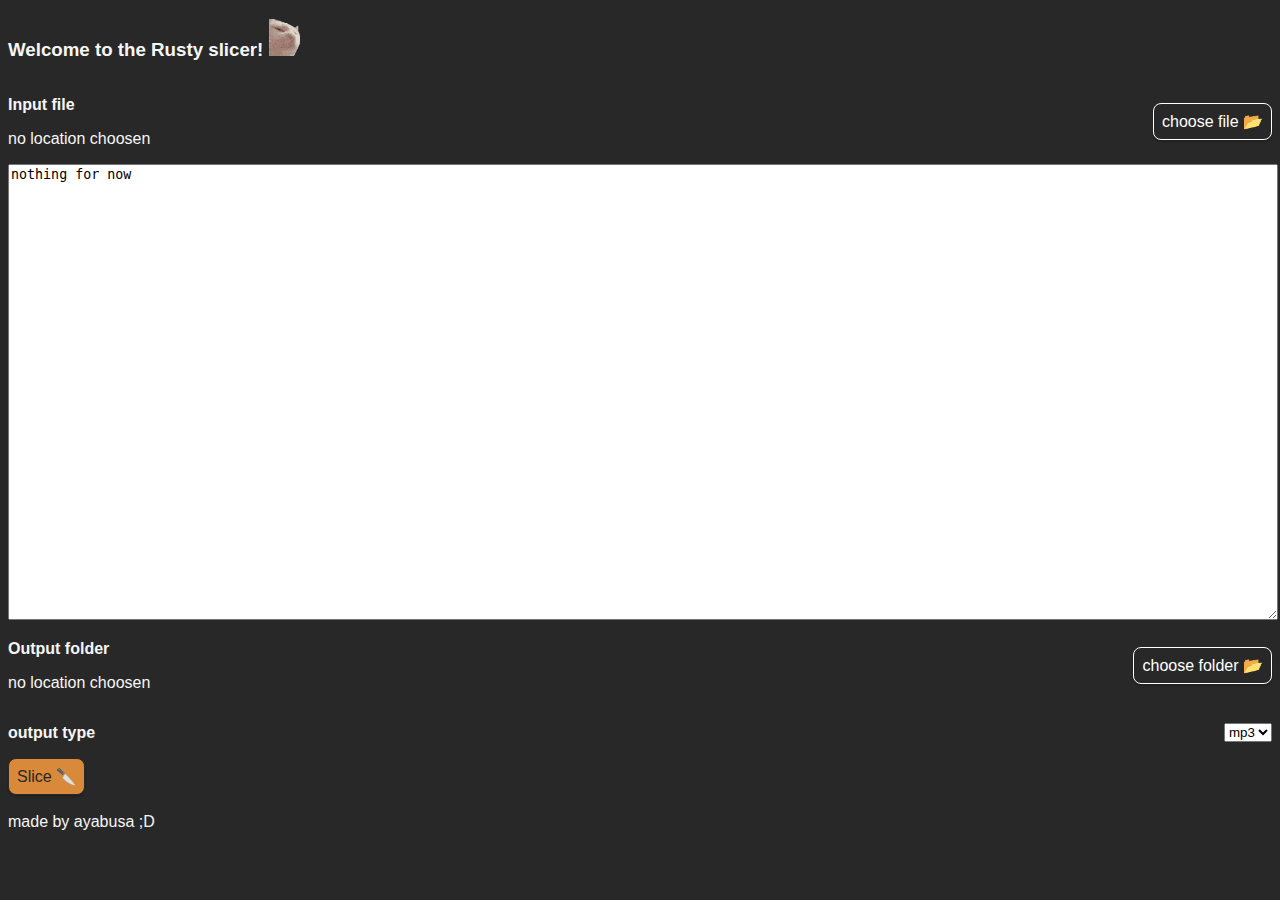
==== src/index.html @ 01d6db73 "change file/folder label when choosed" ====
<!doctype html>
<html lang="en">
  <head>
    <meta charset="UTF-8" />
    <link rel="stylesheet" href="styles.css" />
    <meta name="viewport" content="width=device-width, initial-scale=1.0" />
    <title>Rusty slicer</title>
    <script type="module" src="/main.js" defer></script>
    <script type="module" src="/event_handler.js" defer></script>
  </head>

<!-- UI made by ayabusa (www.ayabusa.dev) with pain,
     because making html and css is awfully painfull :) -->

  <body>
    <div class="main-container">
      <h3>Welcome to the Rusty slicer! <img src="assets/cat-vibe-vibe-cat.gif"></h1>
        <div class="select-file">
          <div>
            <p><b> Input file </b></p>
            <p id="fileLocation"> no location choosen </p>
          </div>
          <button id="fileButton">choose file 📂</button>
        </div>

        <div class="chapter-list">
          <textarea rows="30">nothing for now</textarea>
        </div>

        <div class="select-file">
          <div>
            <p><b> Output folder </b> </p>
            <p id="folderLocation"> no location choosen </p>
          </div>
          <button id="folderButton">choose folder 📂</button>
        </div>

        <div class="select-file">
          <p><b> output type </b></p>
          <select>
            <option value="mp3">mp3</option>
            <option value="ogg">ogg</option>
            <option value="flac">flac</option>
            <option value="m4a">m4a</option>
          </select>
        </div>

        <button class="slice-button" type="button"> Slice 🔪</button>
          
        <footer>
          <br>
          made by ayabusa ;D</footer>
    </div>
  </body>
</html>
---- src/styles.css ----
:root {
  font-family: Inter, Avenir, Helvetica, Arial, sans-serif;

  color: #f6f6f6;
  background-color: #292829;

  font-synthesis: none;
  text-rendering: optimizeLegibility;
  -webkit-font-smoothing: antialiased;
  -moz-osx-font-smoothing: grayscale;
  -webkit-text-size-adjust: 100%;
}

textarea {
  width: 100%;
}

img{
  height: 2em;
  width: 2em;
}

.select-file {

  display: flex;
  flex-direction: row;
  justify-content: space-between;
  align-items: center;
  row-gap: 0;
}

p{

}



.row {
  display: flex;
  justify-content: center;
}


h1 {
  text-align: center;
}

input,
button {
  border-radius: 8px;
  border: 1px solid transparent;
  padding: 0.5em 0.5em;
  font-size: 1em;
  font-weight: 500;
  font-family: inherit;
  color: #ffffff;
  background-color: #292829;
  transition: border-color 0.25s, color 0.25s;
  border-color: #ffffff;
  box-shadow: 0 2px 2px rgba(0, 0, 0, 0.2);
}

button {
  cursor: pointer;
}

button:hover {
  border-color: #d88939;
  color: #d88939;
}
button:active {
  border-color: #d88939;
  background-color: #353435;
}

input,
button {
  outline: none;
}

.slice-button{
  border-color: #292829;
  color: #292829;
  background-color: #d88939;
}

.slice-button:hover{
  border-color: #d88939;
  color: #d88939;
  background-color: #292829;
}

.slice-button:active {
  background-color: #353435;
}


#greet-input {
  margin-right: 5px;
}
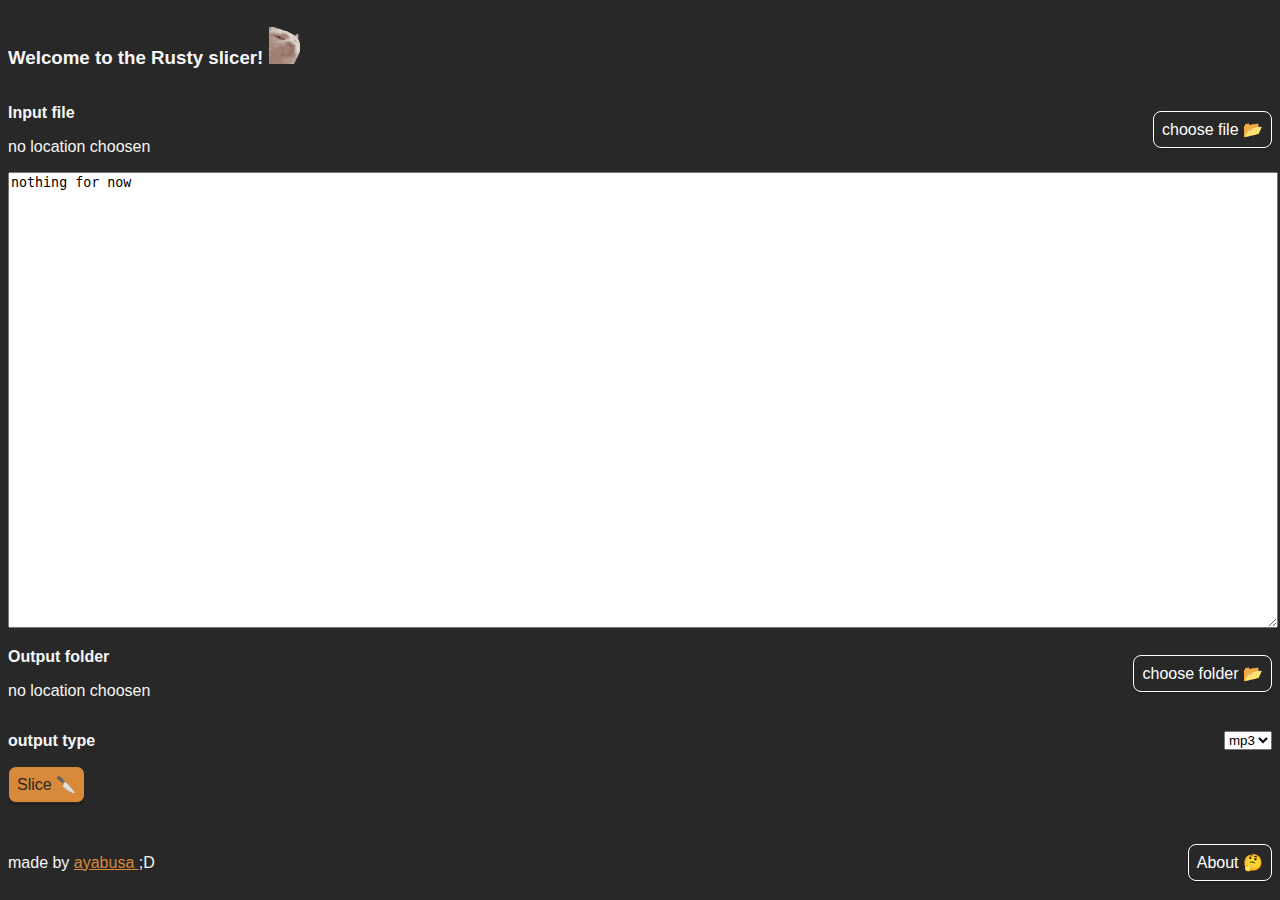
==== commit 9f29e6d6: "added about menu" ====
--- a/src/index.html
+++ b/src/index.html
@@ -14,7 +14,8 @@
 
   <body>
     <div class="main-container">
-      <h3>Welcome to the Rusty slicer! <img src="assets/cat-vibe-vibe-cat.gif"></h1>
+      <div>
+        <h3>Welcome to the Rusty slicer! <img src="assets/cat-vibe-vibe-cat.gif"></h1>
         <div class="select-file">
           <div>
             <p><b> Input file </b></p>
@@ -23,8 +24,8 @@
           <button id="fileButton">choose file 📂</button>
         </div>
 
-        <div class="chapter-list">
-          <textarea rows="30">nothing for now</textarea>
+        <div>
+          <textarea id="chapterList" rows="30">nothing for now</textarea>
         </div>
 
         <div class="select-file">
@@ -45,11 +46,22 @@
           </select>
         </div>
 
-        <button class="slice-button" type="button"> Slice 🔪</button>
-          
+        <button class="slice-button" id="sliceButton"> Slice 🔪</button>
+      </div>
+
         <footer>
           <br>
-          made by ayabusa ;D</footer>
+          <div class="select-file">
+            <div>
+              made by <a target="_blank" href="https://www.ayabusa.dev">
+                ayabusa
+              </a> ;D 
+            </div>
+            <span style="float : right;"> 
+              <button id="aboutButton"> About 🤔 </button> 
+            </span>
+          </div>
+        </footer>
     </div>
   </body>
 </html>
--- a/src/styles.css
+++ b/src/styles.css
@@ -29,11 +29,31 @@
   row-gap: 0;
 }
 
-p{
-
+.main-container {
+  display: flex;
+  flex-direction: column;
+  justify-content: space-between;
+  align-items: normal;
+  height: 97vh;
 }
 
+::-moz-selection { /* Code for Firefox */
+  color: #ffffff;
+  background: #d88939;
+}
 
+::selection {
+  color: #ffffff;
+  background: #d88939;
+}
+
+a {
+  color: #d88939;
+}
+
+.credit {
+  text-align: center;
+}
 
 .row {
   display: flex;
@@ -98,3 +118,25 @@
 #greet-input {
   margin-right: 5px;
 }
+
+.about_main {
+  position: absolute;
+  top: 0;
+  left: 0;
+  right: 0;
+  bottom: 0;
+  
+  background-color: #52796F;
+  background-image:
+  linear-gradient(45deg, #354F52 25%, transparent 25%, transparent 75%, #354F52 75%, #354F52), 
+  linear-gradient(45deg, #354F52 25%, transparent 25%, transparent 75%, #354F52 75%, #354F52),
+  linear-gradient(45deg, transparent, transparent 50%, #2F3E46 50%, #2F3E46);
+  background-size: 100px 100px;
+  background-position: 0 0, 50px 50px, 50px 0px;
+  -webkit-animation: scroll 5s linear infinite;
+}
+
+@-webkit-keyframes scroll {
+  from { background-position: 0 0, 50px 50px, 50px 0; }
+  to { background-position: -100px -100px, -50px -50px, -50px -100px; }
+}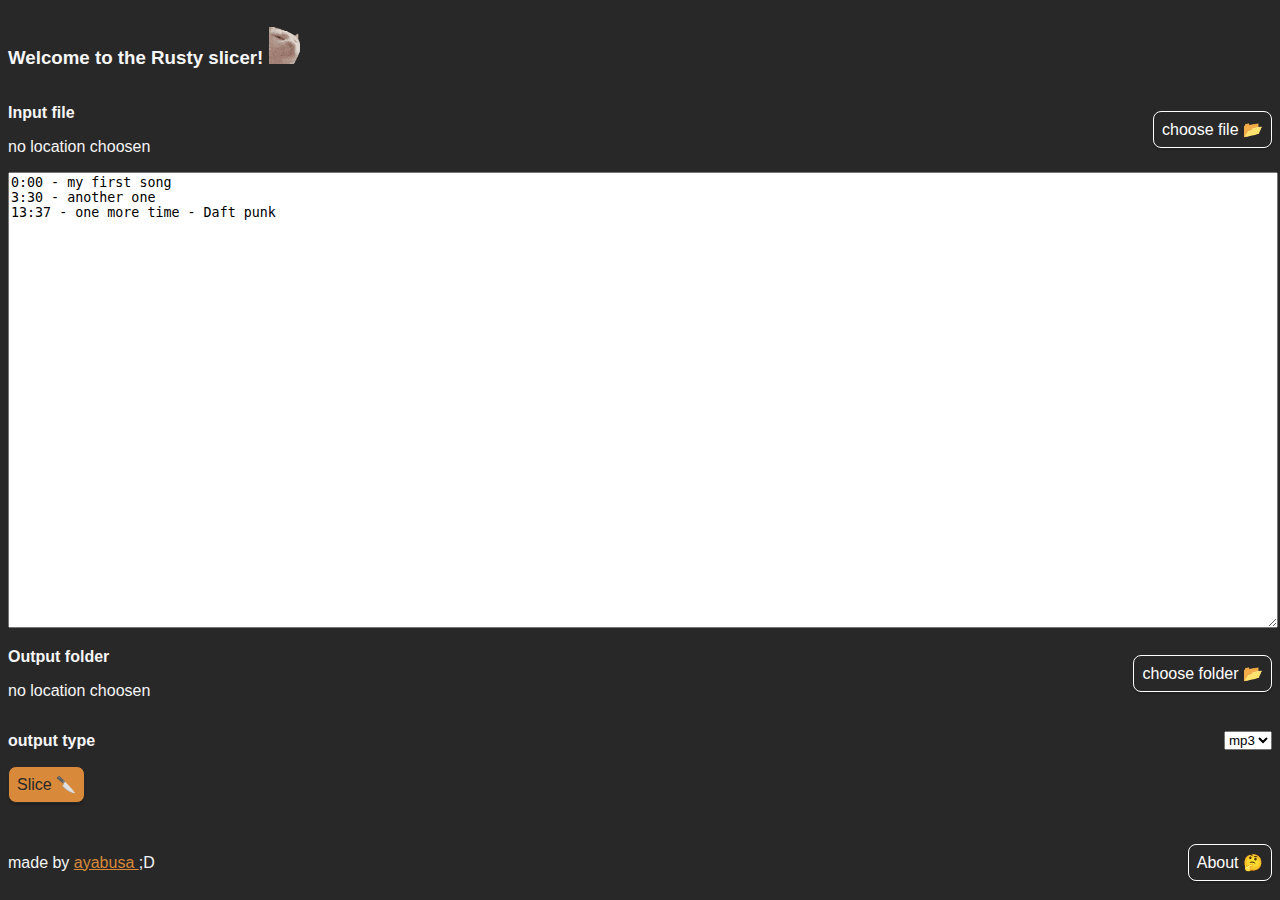
==== commit 6ff254dd: "added a progress bar" ====
--- a/src/index.html
+++ b/src/index.html
@@ -25,7 +25,10 @@
         </div>
 
         <div>
-          <textarea id="chapterList" rows="30">nothing for now</textarea>
+          <textarea id="chapterList" rows="30">
+0:00 - my first song
+3:30 - another one
+13:37 - one more time - Daft punk</textarea>
         </div>
 
         <div class="select-file">
--- a/src/styles.css
+++ b/src/styles.css
@@ -139,4 +139,15 @@
 @-webkit-keyframes scroll {
   from { background-position: 0 0, 50px 50px, 50px 0; }
   to { background-position: -100px -100px, -50px -50px, -50px -100px; }
+}
+
+progress::-moz-progress-bar { background: #d88939; }
+progress::-webkit-progress-value { background: #d88939; }
+progress {
+  color: #d88939;
+  width: 100%;
+}
+
+.progress_center {
+  text-align: center;
 }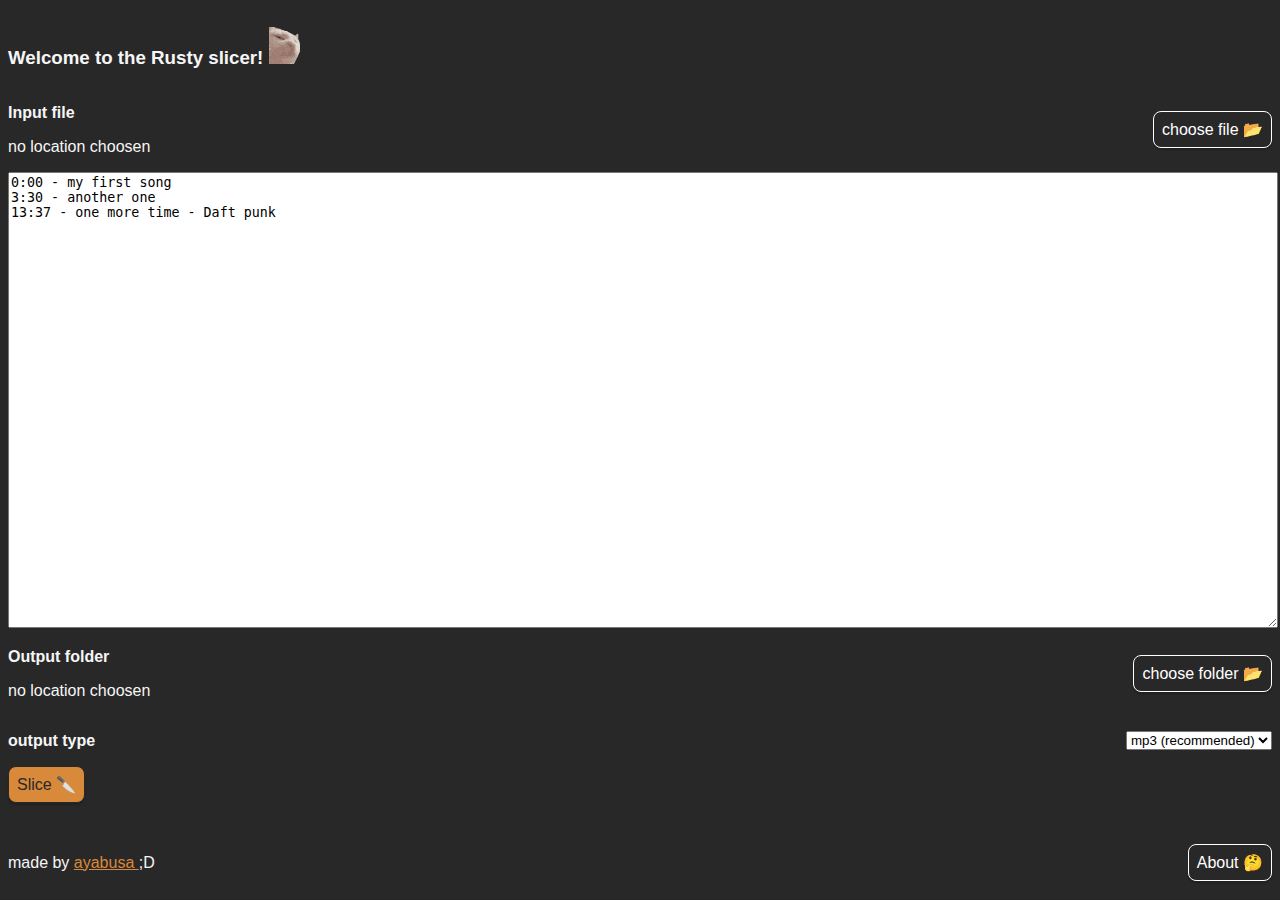
==== commit 6d0bef59: "added file format support" ====
--- a/src/index.html
+++ b/src/index.html
@@ -41,10 +41,10 @@
 
         <div class="select-file">
           <p><b> output type </b></p>
-          <select>
-            <option value="mp3">mp3</option>
+          <select id="fileFormatSelect">
+            <option value="mp3">mp3 (recommended)</option>
             <option value="ogg">ogg</option>
-            <option value="flac">flac</option>
+            <option value="flac">flac (really long)</option>
             <option value="m4a">m4a</option>
           </select>
         </div>
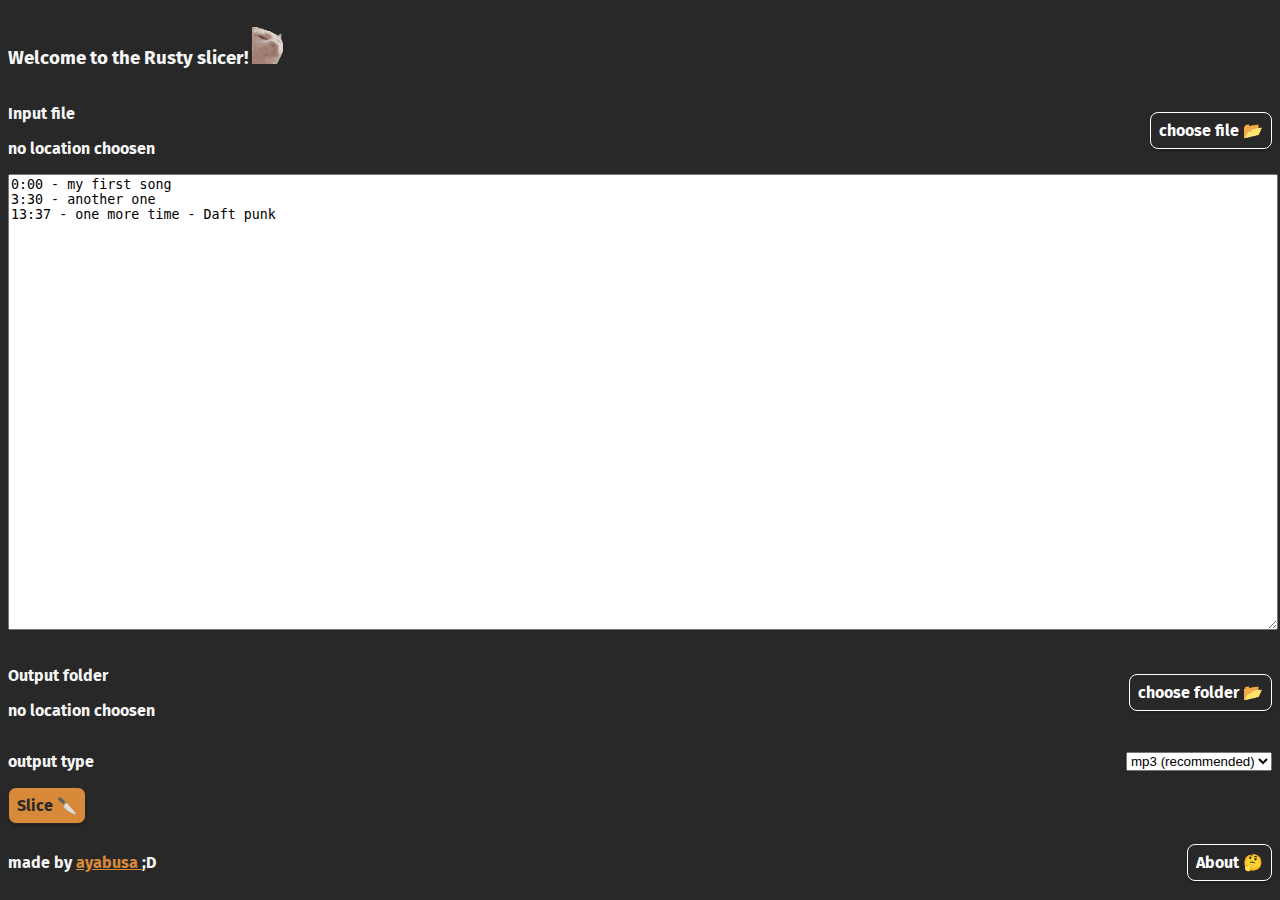
==== commit c03b8f16: "Rusty slicer is now dummy proof" ====
--- a/src/index.html
+++ b/src/index.html
@@ -29,6 +29,7 @@
 0:00 - my first song
 3:30 - another one
 13:37 - one more time - Daft punk</textarea>
+          <p id="errorLabel" style="color: red;"></p>
         </div>
 
         <div class="select-file">
--- a/src/styles.css
+++ b/src/styles.css
@@ -1,5 +1,10 @@
+@font-face {
+  font-family: FiraSans-extrabold;
+  src: url(fonts/FiraSans-Bold.ttf);
+}
+
 :root {
-  font-family: Inter, Avenir, Helvetica, Arial, sans-serif;
+  font-family: FiraSans-extrabold, Inter, Avenir, Helvetica, Arial, sans-serif;
 
   color: #f6f6f6;
   background-color: #292829;
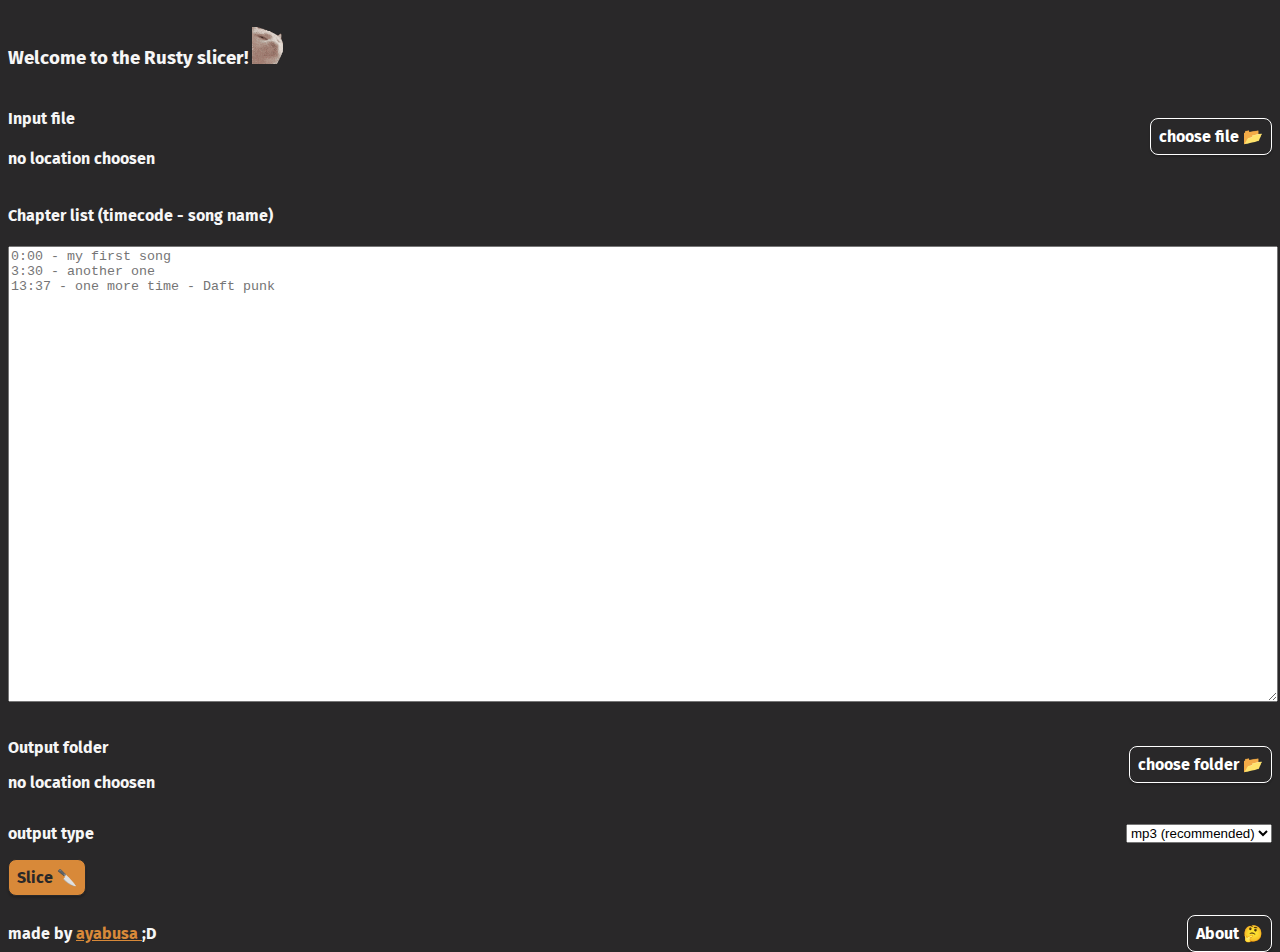
==== commit 551f8bc0: "fixed multiple bugs, and made a few tweaks" ====
--- a/src/index.html
+++ b/src/index.html
@@ -18,17 +18,17 @@
         <h3>Welcome to the Rusty slicer! <img src="assets/cat-vibe-vibe-cat.gif"></h1>
         <div class="select-file">
           <div>
-            <p><b> Input file </b></p>
+            <h4><b> Input file </b></h4>
             <p id="fileLocation"> no location choosen </p>
           </div>
           <button id="fileButton">choose file 📂</button>
         </div>
 
         <div>
-          <textarea id="chapterList" rows="30">
-0:00 - my first song
+          <h4><b> Chapter list (timecode - song name) </b></h4>
+          <textarea id="chapterList" rows="30" cols="10000" placeholder="0:00 - my first song
 3:30 - another one
-13:37 - one more time - Daft punk</textarea>
+13:37 - one more time - Daft punk"></textarea>
           <p id="errorLabel" style="color: red;"></p>
         </div>
 
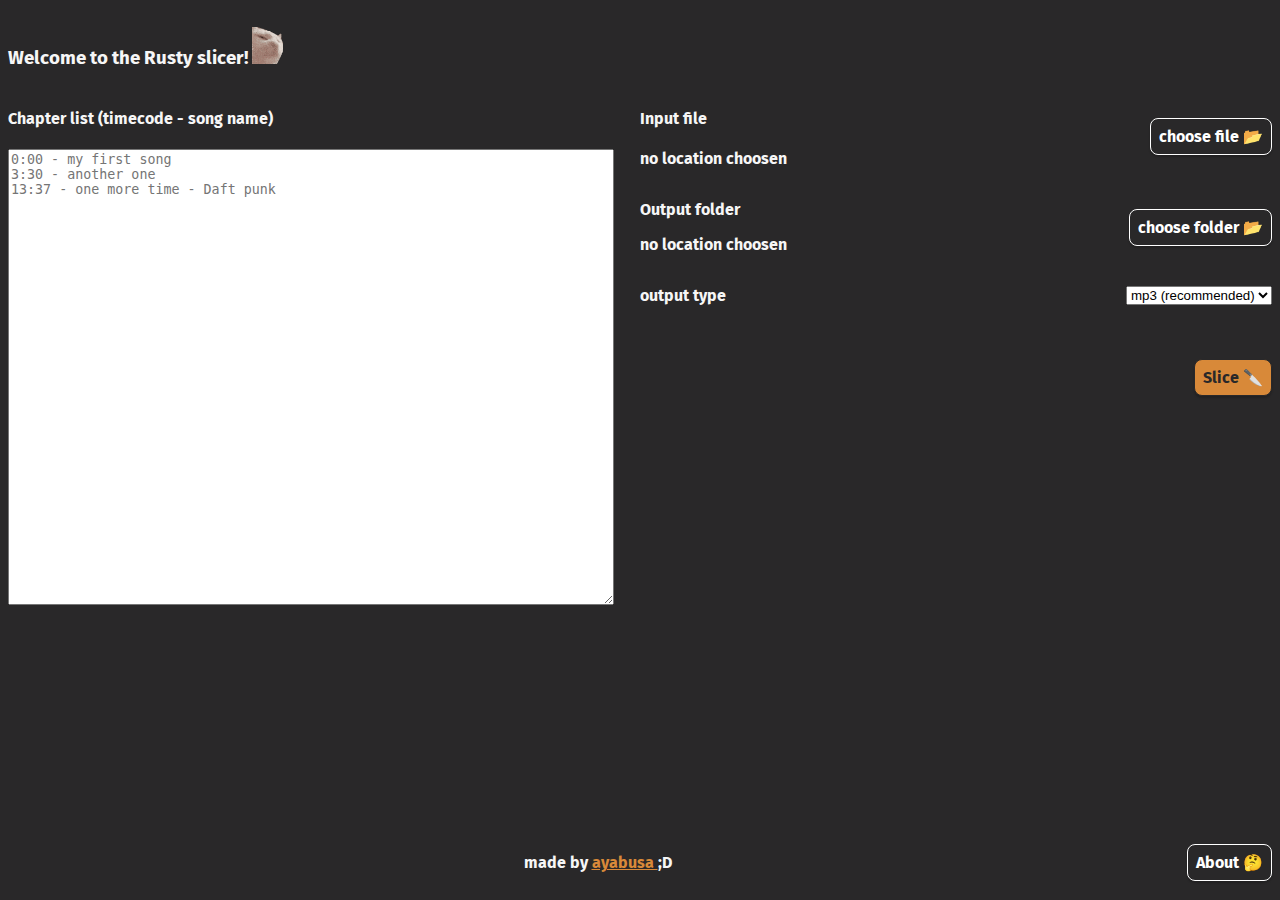
==== commit 728b1728: "changed main page layout and fixed some bugs" ====
--- a/src/index.html
+++ b/src/index.html
@@ -16,47 +16,52 @@
     <div class="main-container">
       <div>
         <h3>Welcome to the Rusty slicer! <img src="assets/cat-vibe-vibe-cat.gif"></h1>
-        <div class="select-file">
+
+        <div class="action-container">
           <div>
-            <h4><b> Input file </b></h4>
-            <p id="fileLocation"> no location choosen </p>
-          </div>
-          <button id="fileButton">choose file 📂</button>
-        </div>
-
-        <div>
-          <h4><b> Chapter list (timecode - song name) </b></h4>
-          <textarea id="chapterList" rows="30" cols="10000" placeholder="0:00 - my first song
+            <h4><b> Chapter list (timecode - song name) </b></h4>
+            <textarea id="chapterList" rows="30" cols="10000" placeholder="0:00 - my first song
 3:30 - another one
 13:37 - one more time - Daft punk"></textarea>
-          <p id="errorLabel" style="color: red;"></p>
+            <p id="errorLabel" style="color: red;"></p>
+          </div>
+
+          <div>
+            <div class="select-file">
+              <div>
+                <h4><b> Input file </b></h4>
+                <p id="fileLocation"> no location choosen </p>
+              </div>
+              <button id="fileButton">choose file 📂</button>
+            </div>
+
+            <div class="select-file">
+              <div>
+                <p><b> Output folder </b> </p>
+                <p id="folderLocation"> no location choosen </p>
+              </div>
+              <button id="folderButton">choose folder 📂</button>
+            </div>
+
+            <div class="select-file">
+              <p><b> output type </b></p>
+              <select id="fileFormatSelect">
+                <option value="mp3">mp3 (recommended)</option>
+                <option value="ogg">ogg</option>
+                <option value="flac">flac (really long)</option>
+                <option value="m4a">m4a</option>
+              </select>
+            </div>
+            <br> <br> 
+            <button class="slice-button" id="sliceButton"> Slice 🔪</button>
+          </div>
         </div>
-
-        <div class="select-file">
-          <div>
-            <p><b> Output folder </b> </p>
-            <p id="folderLocation"> no location choosen </p>
-          </div>
-          <button id="folderButton">choose folder 📂</button>
-        </div>
-
-        <div class="select-file">
-          <p><b> output type </b></p>
-          <select id="fileFormatSelect">
-            <option value="mp3">mp3 (recommended)</option>
-            <option value="ogg">ogg</option>
-            <option value="flac">flac (really long)</option>
-            <option value="m4a">m4a</option>
-          </select>
-        </div>
-
-        <button class="slice-button" id="sliceButton"> Slice 🔪</button>
       </div>
 
         <footer>
           <br>
           <div class="select-file">
-            <div>
+            <div class="credit_main">
               made by <a target="_blank" href="https://www.ayabusa.dev">
                 ayabusa
               </a> ;D 
--- a/src/styles.css
+++ b/src/styles.css
@@ -17,7 +17,8 @@
 }
 
 textarea {
-  width: 100%;
+  width: 95%;
+  flex: 1;
 }
 
 img{
@@ -42,6 +43,13 @@
   height: 97vh;
 }
 
+.action-container{
+  display: grid;
+  grid-auto-flow: column;
+  grid-auto-columns: 1fr;
+
+}
+
 ::-moz-selection { /* Code for Firefox */
   color: #ffffff;
   background: #d88939;
@@ -56,6 +64,10 @@
   color: #d88939;
 }
 
+.credit_main {
+  margin-left: auto;
+  margin-right: auto;
+}
 .credit {
   text-align: center;
 }
@@ -107,6 +119,7 @@
   border-color: #292829;
   color: #292829;
   background-color: #d88939;
+  float: right;
 }
 
 .slice-button:hover{
